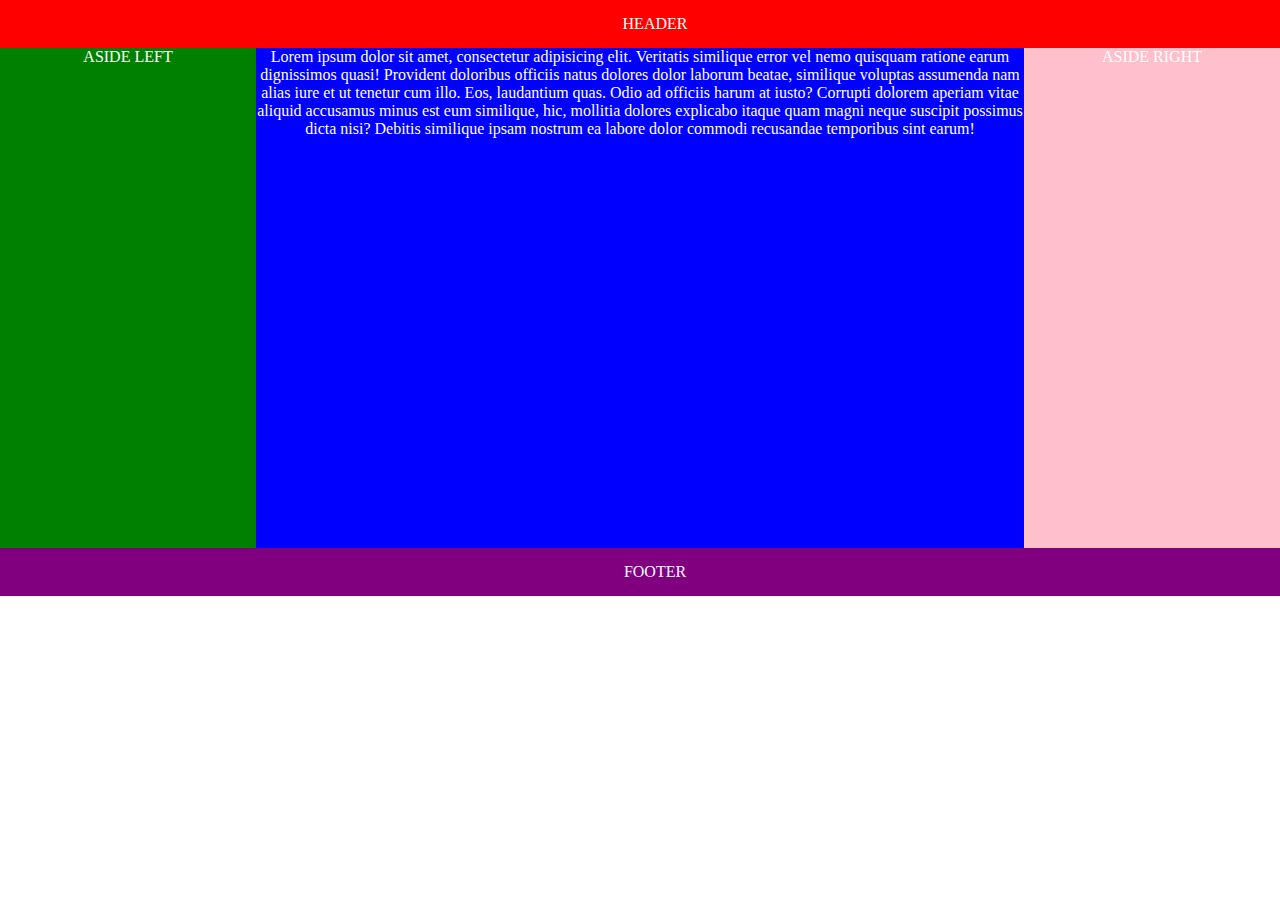
==== 7-layout-flex-box/index.html @ 7323628e "css-7 layout flexbox project update" ====
<!DOCTYPE html>
<html lang="en">
<head>
    <meta charset="UTF-8">
    <meta name="viewport" content="width=device-width, initial-scale=1.0">
    <link rel="stylesheet" href="css/style.css">
    <title>Document</title>
</head>
<body>
    <header class="red">
        <p>HEADER</p>
    </header>
    <section>
        <aside class="green a-left">
            <p>ASIDE LEFT</p>
        </aside>
        <article class="blue">
            <p>Lorem ipsum dolor sit amet, consectetur adipisicing elit. Veritatis similique error vel nemo quisquam ratione earum dignissimos quasi! Provident doloribus officiis natus dolores dolor laborum beatae, similique voluptas assumenda nam alias iure et ut tenetur cum illo. Eos, laudantium quas. Odio ad officiis harum at iusto? Corrupti dolorem aperiam vitae aliquid accusamus minus est eum similique, hic, mollitia dolores explicabo itaque quam magni neque suscipit possimus dicta nisi? Debitis similique ipsam nostrum ea labore dolor commodi recusandae temporibus sint earum!</p>
        </article>
        <aside class="pink a-right">
            <p>ASIDE RIGHT</p>
        </aside>
    </section>
    <footer class="purple">
        <p>FOOTER</p>
    </footer>
</body>
</html>
---- 7-layout-flex-box/css/style.css ----
*{
    margin: 0;
    color: #fff;
    text-align: center;
}

header, footer{
    width: 100%;
    padding: 15px;
}

section{
    display: flex;
    flex-wrap: wrap;
    height: 500px;
}

.a-left{
    flex-basis: 20%;
}

.a-right{
    flex-basis: 20%;
}

article{
    flex-basis: 60%;
}

.red{
    background-color: red;
}

.green{
    background-color: green;
}

.blue{
    background-color: blue;
}

.pink{
    background-color: pink;
}

.purple{
    background-color: purple;
}

@media (min-width: 768px) and (max-width: 992px){
    .a-left{
        flex-basis: 100%;
        order: 3;
    }

    .a-right{
        flex-basis: 20%;
        order: 2;
    }

    article{
        flex-basis: 80%;
        order: 1;
    }
}

@media (max-width: 768px){
    .a-left{
        flex-basis: 100%;
        order: 2;
    }

    .a-right{
        flex-basis: 100%;
        order: 3;
    }

    article{
        flex-basis: 100%;
        order: 1;
    }
}
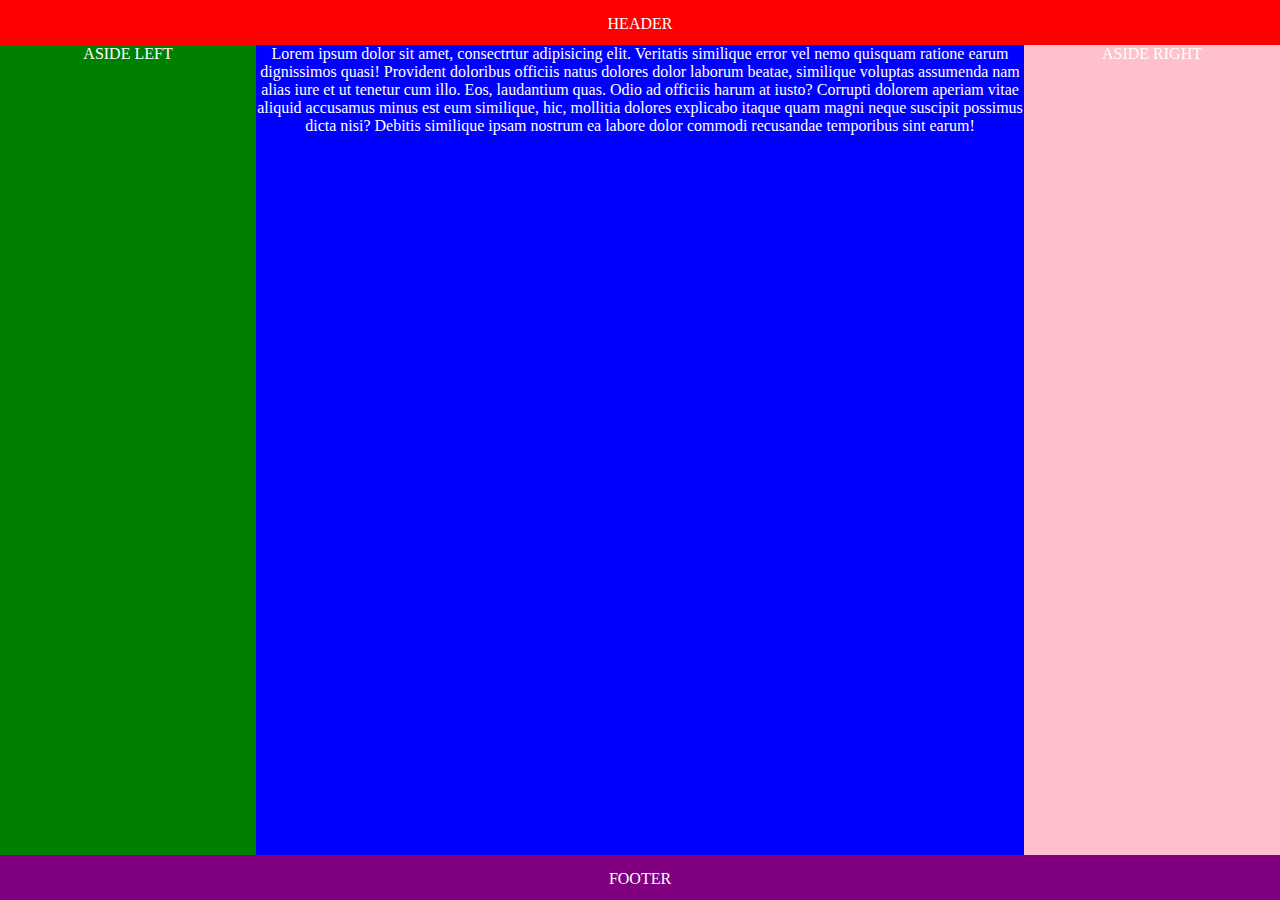
==== commit 5ab98ab4: "project update" ====
--- a/7-layout-flex-box/index.html
+++ b/7-layout-flex-box/index.html
@@ -15,7 +15,7 @@
             <p>ASIDE LEFT</p>
         </aside>
         <article class="blue">
-            <p>Lorem ipsum dolor sit amet, consectetur adipisicing elit. Veritatis similique error vel nemo quisquam ratione earum dignissimos quasi! Provident doloribus officiis natus dolores dolor laborum beatae, similique voluptas assumenda nam alias iure et ut tenetur cum illo. Eos, laudantium quas. Odio ad officiis harum at iusto? Corrupti dolorem aperiam vitae aliquid accusamus minus est eum similique, hic, mollitia dolores explicabo itaque quam magni neque suscipit possimus dicta nisi? Debitis similique ipsam nostrum ea labore dolor commodi recusandae temporibus sint earum!</p>
+            <p>Lorem ipsum dolor sit amet, consectrtur adipisicing elit. Veritatis similique error vel nemo quisquam ratione earum dignissimos quasi! Provident doloribus officiis natus dolores dolor laborum beatae, similique voluptas assumenda nam alias iure et ut tenetur cum illo. Eos, laudantium quas. Odio ad officiis harum at iusto? Corrupti dolorem aperiam vitae aliquid accusamus minus est eum similique, hic, mollitia dolores explicabo itaque quam magni neque suscipit possimus dicta nisi? Debitis similique ipsam nostrum ea labore dolor commodi recusandae temporibus sint earum!</p>
         </article>
         <aside class="pink a-right">
             <p>ASIDE RIGHT</p>
--- a/7-layout-flex-box/css/style.css
+++ b/7-layout-flex-box/css/style.css
@@ -2,9 +2,15 @@
     margin: 0;
     color: #fff;
     text-align: center;
+    box-sizing: border-box;
+}
+
+html{
+    height: 100vh;
 }
 
 header, footer{
+    height: 5vh;
     width: 100%;
     padding: 15px;
 }
@@ -12,7 +18,7 @@
 section{
     display: flex;
     flex-wrap: wrap;
-    height: 500px;
+    height: 90vh;
 }
 
 .a-left{
